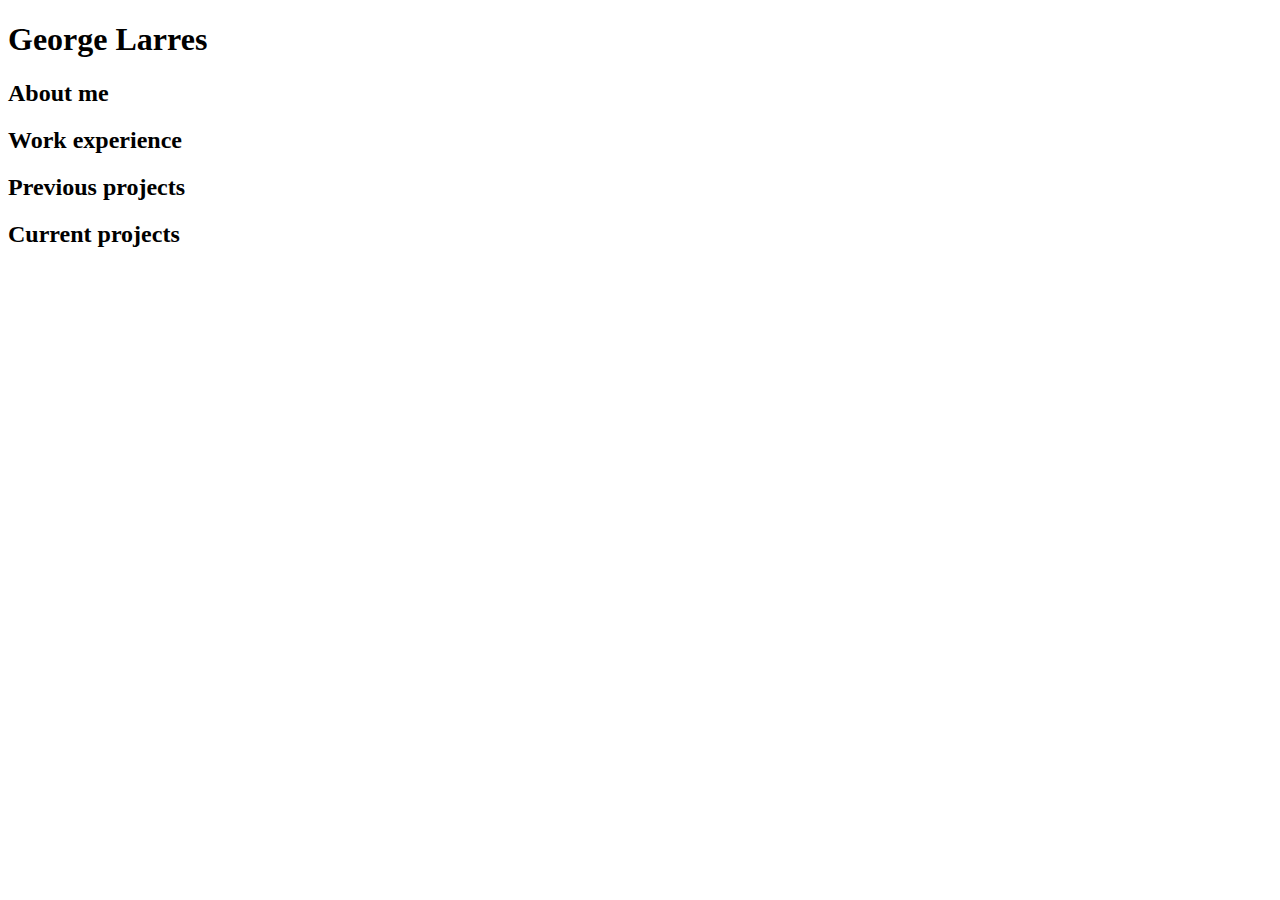
==== index.html @ 390d95f5 "Initial commit" ====
<!DOCTYPE html>
<html lang="en">

<head>
    <meta charset="UTF-8">
    <meta name="viewport" content="width=device-width, initial-scale=1.0">
    <title>George Larres</title>
    <link rel="stylesheet" href="style.css">
</head>

<body>
    <h1>George Larres</h1>
    <h2>About me</h2>
    <h2>Work experience</h2>
    <h2>Previous projects</h2>
    <h2>Current projects</h2>
</body>

</html>
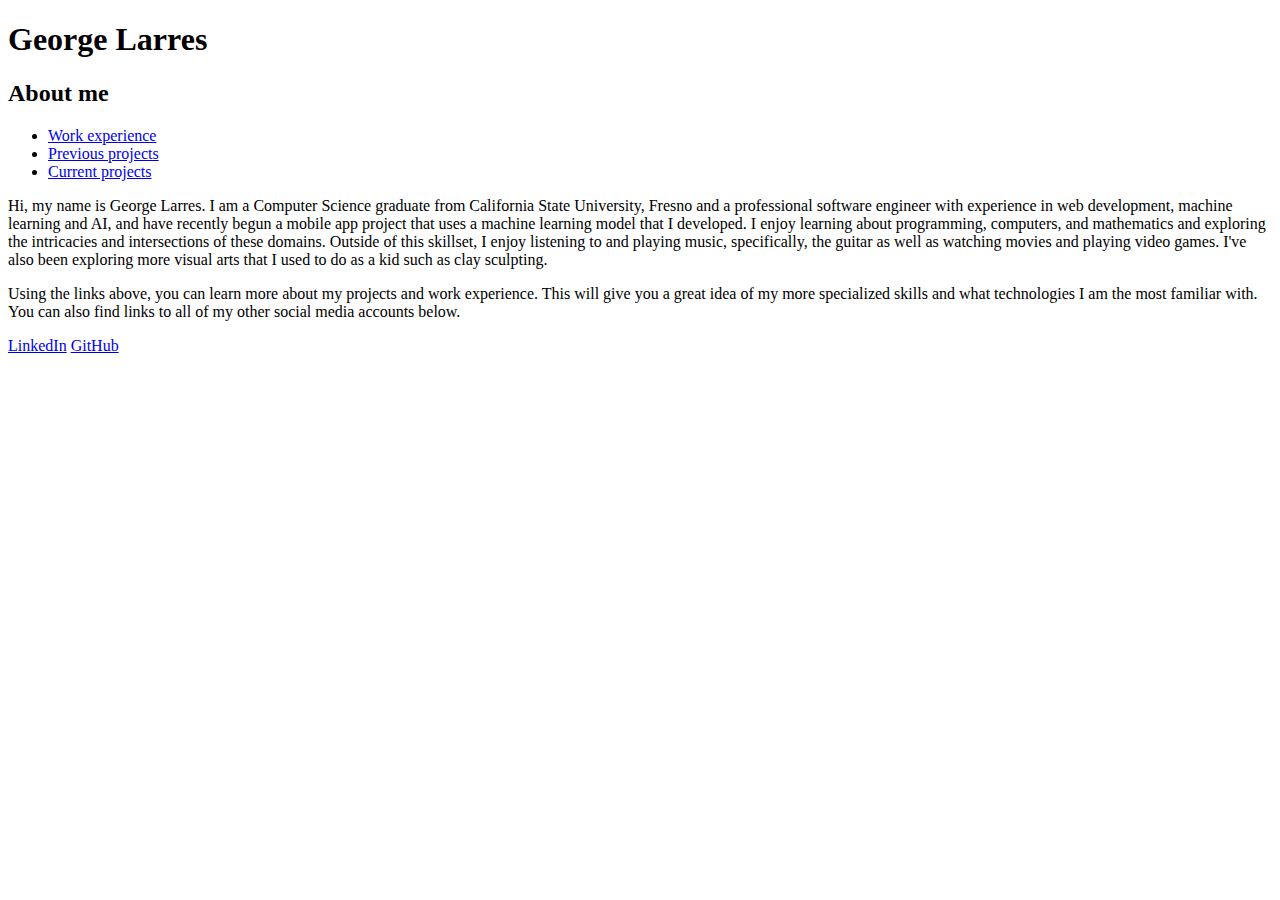
==== commit 15047243: "Added more content for main page and current projects page" ====
--- a/index.html
+++ b/index.html
@@ -11,9 +11,31 @@
 <body>
     <h1>George Larres</h1>
     <h2>About me</h2>
-    <h2>Work experience</h2>
-    <h2>Previous projects</h2>
-    <h2>Current projects</h2>
+    <ul class="navbar">
+        <li><a href="experience.html">Work experience</a></li>
+        <li><a href="prevprojects.html">Previous projects</a></li>
+        <li><a href="currprojects.html">Current projects</a></li>
+    </ul>
+    <div class="index-content">
+        <p class="p1">Hi, my name is George Larres. I am a Computer Science graduate from California State University,
+            Fresno and a
+            professional software engineer with experience in web development, machine learning and AI, and have
+            recently begun a mobile app project that uses a machine learning model that I developed. I enjoy learning
+            about programming, computers, and mathematics and exploring the intricacies and intersections of these
+            domains. Outside of this skillset, I enjoy listening to and playing music, specifically, the guitar as well
+            as watching movies and playing video games. I've also been exploring more visual arts that I used to do as a
+            kid such as clay sculpting.
+        </p>
+        <p class="p2">
+            Using the links above, you can learn more about my projects and work experience. This will give you a great
+            idea of my more specialized skills and what technologies
+            I am the most familiar with. You can also find links to all of my other social media accounts below.
+        </p>
+    </div>
+    <footer>
+        <a href="https://www.linkedin.com/in/george-larres/">LinkedIn</a>
+        <a href="https://github.com/Nerdeee">GitHub</a>
+    </footer>
 </body>
 
 </html>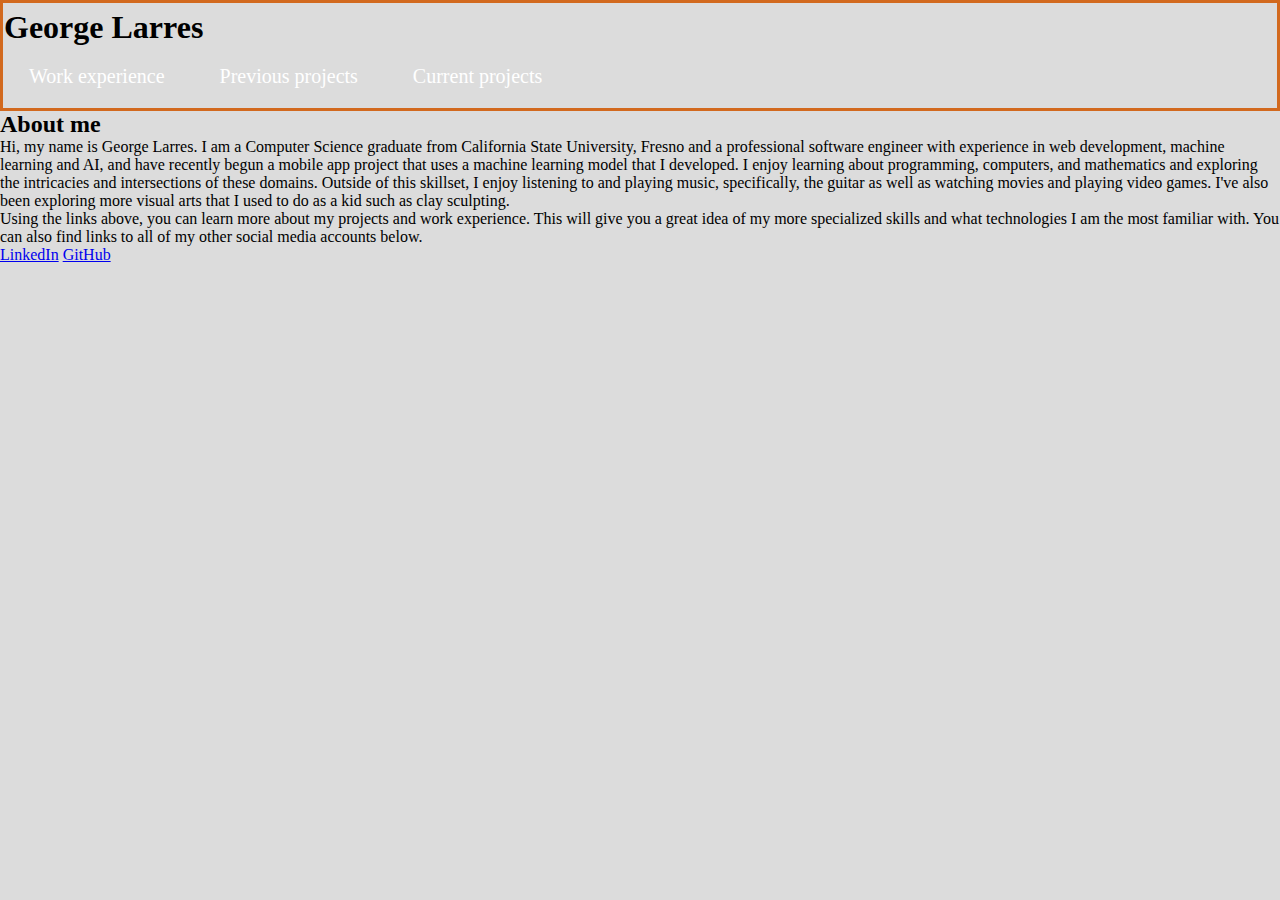
==== commit ee895c6b: "Added some styling and fixed the content of some of the pages" ====
--- a/index.html
+++ b/index.html
@@ -9,14 +9,16 @@
 </head>
 
 <body>
-    <h1>George Larres</h1>
+    <div class="topHeader">
+        <h1>George Larres</h1>
+        <ul class="navbar">
+            <li><a href="experience.html">Work experience</a></li>
+            <li><a href="prevprojects.html">Previous projects</a></li>
+            <li><a href="currprojects.html">Current projects</a></li>
+        </ul>
+    </div>
     <h2>About me</h2>
-    <ul class="navbar">
-        <li><a href="experience.html">Work experience</a></li>
-        <li><a href="prevprojects.html">Previous projects</a></li>
-        <li><a href="currprojects.html">Current projects</a></li>
-    </ul>
-    <div class="index-content">
+    <div class="indexContent">
         <p class="p1">Hi, my name is George Larres. I am a Computer Science graduate from California State University,
             Fresno and a
             professional software engineer with experience in web development, machine learning and AI, and have
--- a/style.css
+++ b/style.css
@@ -0,0 +1,49 @@
+* {
+    margin: 0;
+    padding: 0;
+}
+
+html,
+body {
+    background-color: gainsboro;
+    height: 100%;
+}
+
+h1 {
+    padding-right: 30px;
+    padding-top: 5px;
+    font-size: 32px;
+}
+
+.topHeader {
+    border-style: solid;
+    border-bottom-width: 3px;
+    border-bottom-color: lawngreen;
+    border-color: chocolate;
+    padding-top: 5px;
+    padding: 1px;
+}
+
+.navbar {
+    list-style-type: none;
+    display: flex;
+}
+
+.navbar a {
+    color: white;
+    text-decoration: none;
+    display: block;
+    padding: 14px 20px;
+}
+
+.navbar a:hover {
+    background-color: #575757;
+    border-radius: 4px;
+}
+
+.navbar li {
+    font-size: 20px;
+    padding: 5px;
+    padding-right: 10px;
+    margin: 0;
+}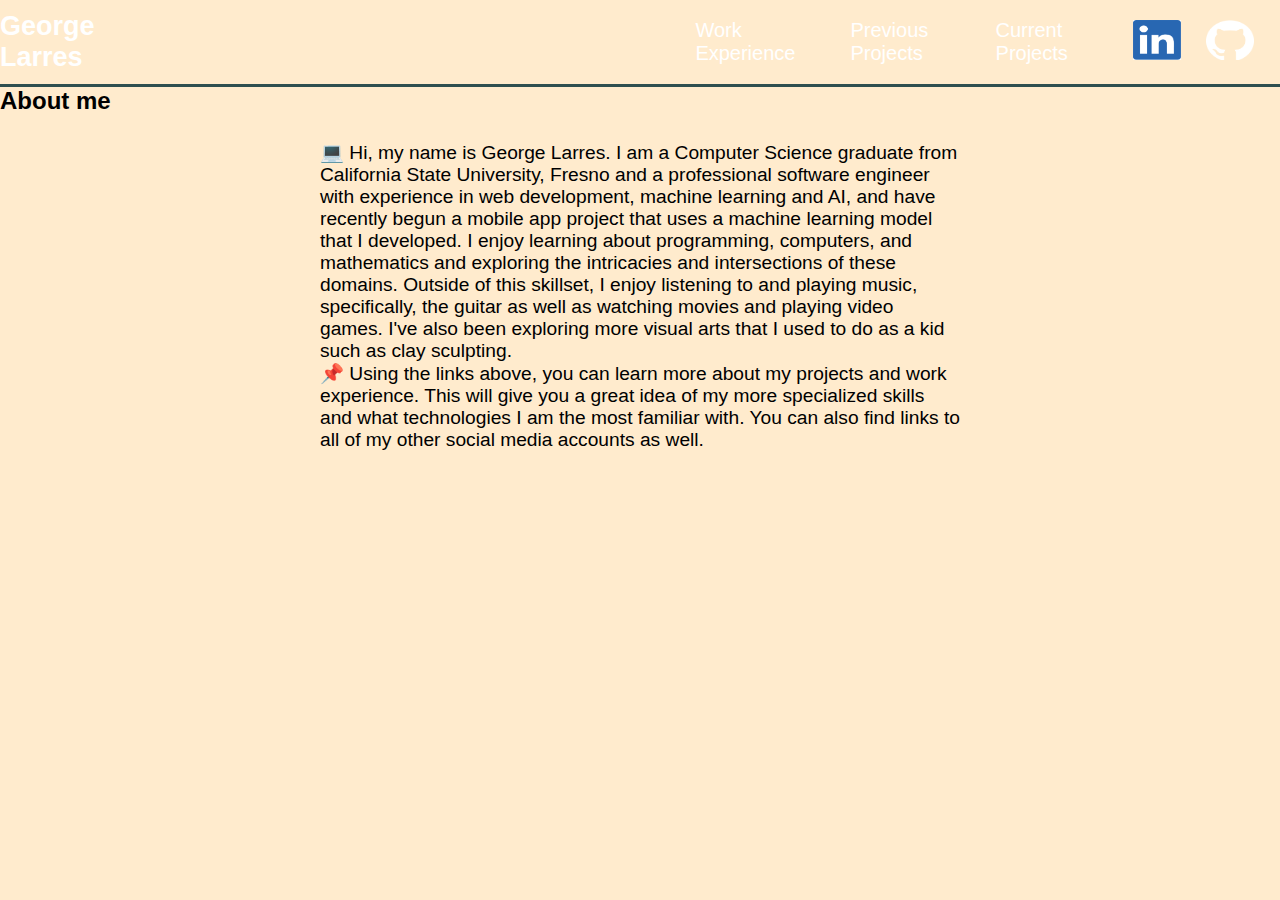
==== commit f4a8f107: "Added more styling and fixed the header / navbar for all pages" ====
--- a/index.html
+++ b/index.html
@@ -10,18 +10,22 @@
 
 <body>
     <div class="topHeader">
-        <h1>George Larres</h1>
+        <h1><a href="index.html">George Larres</a></h1>
         <ul class="navbar">
-            <li><a href="experience.html">Work experience</a></li>
-            <li><a href="prevprojects.html">Previous projects</a></li>
-            <li><a href="currprojects.html">Current projects</a></li>
+            <li><a href="experience.html">Work Experience</a></li>
+            <li><a href="prevprojects.html">Previous Projects</a></li>
+            <li><a href="currprojects.html">Current Projects</a></li>
         </ul>
+        <a href="https://www.linkedin.com/in/george-larres/" target="_blank"><img src="img/LI-In-Bug.png"
+                alt="LinkedIn logo"></a>
+        <a href="https://github.com/Nerdeee" target="_blank"><img src="img/github-mark-white.png" alt="GitHub logo"></a>
     </div>
-    <h2>About me</h2>
+    <h2 class="pageHeader">About me</h2>
     <div class="indexContent">
-        <p class="p1">Hi, my name is George Larres. I am a Computer Science graduate from California State University,
-            Fresno and a
-            professional software engineer with experience in web development, machine learning and AI, and have
+        <p class="p1">&#128187; Hi, my name is George Larres. I am a Computer Science graduate from California State
+            University,
+            Fresno and a professional software engineer with experience in web development, machine learning and AI, and
+            have
             recently begun a mobile app project that uses a machine learning model that I developed. I enjoy learning
             about programming, computers, and mathematics and exploring the intricacies and intersections of these
             domains. Outside of this skillset, I enjoy listening to and playing music, specifically, the guitar as well
@@ -29,15 +33,13 @@
             kid such as clay sculpting.
         </p>
         <p class="p2">
-            Using the links above, you can learn more about my projects and work experience. This will give you a great
+            &#128204; Using the links above, you can learn more about my projects and work experience. This will give
+            you
+            a great
             idea of my more specialized skills and what technologies
-            I am the most familiar with. You can also find links to all of my other social media accounts below.
+            I am the most familiar with. You can also find links to all of my other social media accounts as well.
         </p>
     </div>
-    <footer>
-        <a href="https://www.linkedin.com/in/george-larres/">LinkedIn</a>
-        <a href="https://github.com/Nerdeee">GitHub</a>
-    </footer>
 </body>
 
 </html>--- a/style.css
+++ b/style.css
@@ -1,32 +1,53 @@
 * {
+    margin: 0;
+    padding: 0;
+    font-family: Verdana, Geneva, Tahoma, sans-serif;
+}
+
+html,
+body {
+    background-color: blanchedalmond;
+    height: 100%;
+}
+
+.topHeader {
+    display: flex;
+    justify-content: flex-end;
+    align-items: center;
+    border-style: solid;
+    gap: 2%;
+    padding-right: 2%;
+    border-bottom-width: 3px;
+    border-width: 0px 0px 3px 0px;
+    border-bottom-color: darkslategrey;
+}
+
+.topHeader img {
+    width: 3em;
+    height: 2.5em;
     margin: 0;
     padding: 0;
 }
 
-html,
-body {
-    background-color: gainsboro;
-    height: 100%;
+.topHeader a:hover {
+    background-color: #575757;
+    border-radius: 4px;
 }
 
-h1 {
-    padding-right: 30px;
-    padding-top: 5px;
-    font-size: 32px;
+.topHeader h1 {
+    margin-right: 41%;
+    font-size: 27px;
 }
 
-.topHeader {
-    border-style: solid;
-    border-bottom-width: 3px;
-    border-bottom-color: lawngreen;
-    border-color: chocolate;
-    padding-top: 5px;
-    padding: 1px;
+h1 a {
+    text-decoration: none;
+    color: white;
 }
 
 .navbar {
     list-style-type: none;
     display: flex;
+    justify-content: center;
 }
 
 .navbar a {
@@ -46,4 +67,11 @@
     padding: 5px;
     padding-right: 10px;
     margin: 0;
+}
+
+.indexContent {
+    margin: 0 auto;
+    margin-top: 2%;
+    font-size: 120%;
+    width: 50%;
 }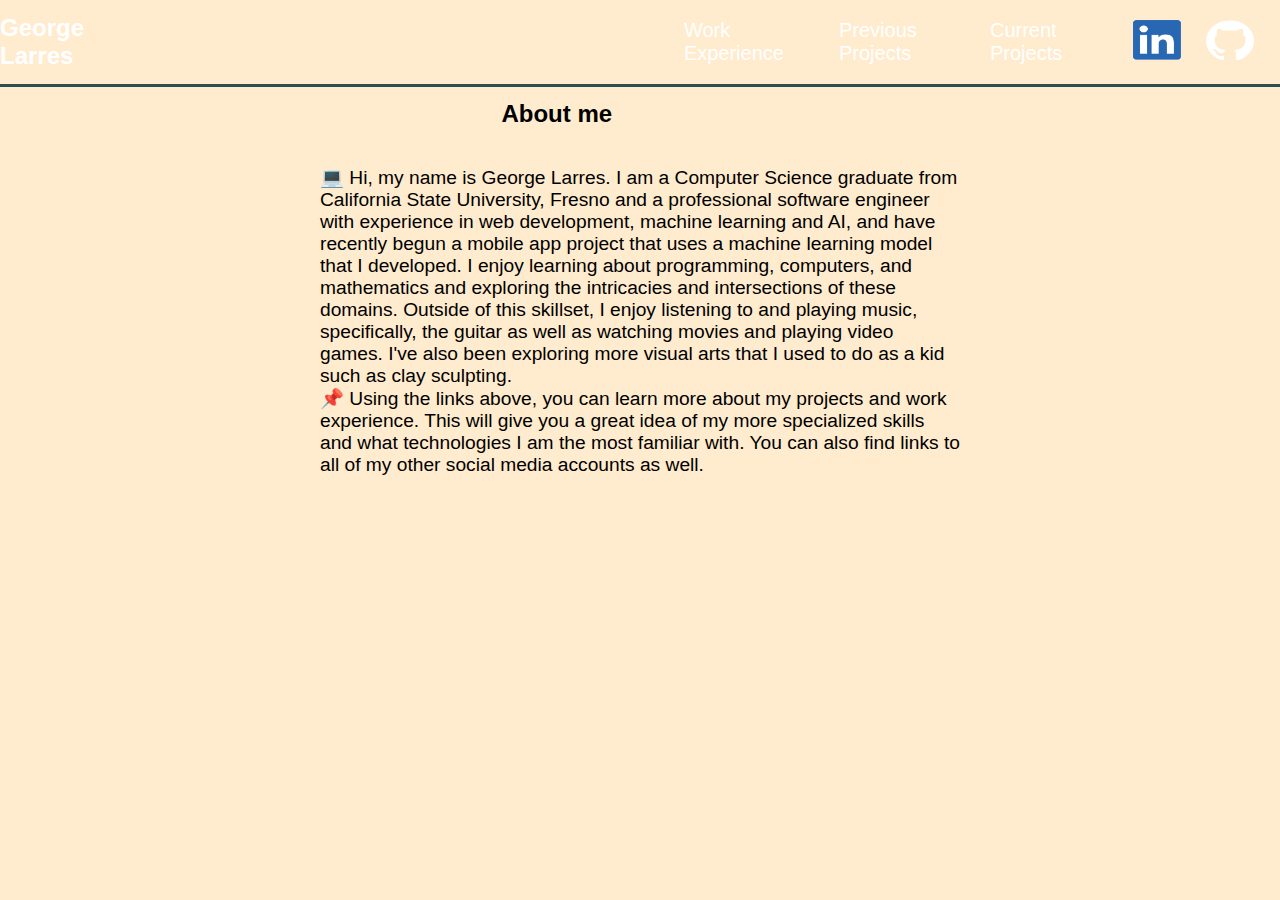
==== commit 191b58c0: "Added more styling" ====
--- a/index.html
+++ b/index.html
@@ -20,25 +20,32 @@
                 alt="LinkedIn logo"></a>
         <a href="https://github.com/Nerdeee" target="_blank"><img src="img/github-mark-white.png" alt="GitHub logo"></a>
     </div>
-    <h2 class="pageHeader">About me</h2>
-    <div class="indexContent">
-        <p class="p1">&#128187; Hi, my name is George Larres. I am a Computer Science graduate from California State
-            University,
-            Fresno and a professional software engineer with experience in web development, machine learning and AI, and
-            have
-            recently begun a mobile app project that uses a machine learning model that I developed. I enjoy learning
-            about programming, computers, and mathematics and exploring the intricacies and intersections of these
-            domains. Outside of this skillset, I enjoy listening to and playing music, specifically, the guitar as well
-            as watching movies and playing video games. I've also been exploring more visual arts that I used to do as a
-            kid such as clay sculpting.
-        </p>
-        <p class="p2">
-            &#128204; Using the links above, you can learn more about my projects and work experience. This will give
-            you
-            a great
-            idea of my more specialized skills and what technologies
-            I am the most familiar with. You can also find links to all of my other social media accounts as well.
-        </p>
+    <div class="content">
+        <h2 class="pageHeader">About me</h2>
+        <div class="indexContent">
+            <p class="p1">&#128187; Hi, my name is George Larres. I am a Computer Science graduate from California State
+                University,
+                Fresno and a professional software engineer with experience in web development, machine learning and AI,
+                and
+                have
+                recently begun a mobile app project that uses a machine learning model that I developed. I enjoy
+                learning
+                about programming, computers, and mathematics and exploring the intricacies and intersections of these
+                domains. Outside of this skillset, I enjoy listening to and playing music, specifically, the guitar as
+                well
+                as watching movies and playing video games. I've also been exploring more visual arts that I used to do
+                as a
+                kid such as clay sculpting.
+            </p>
+            <p class="p2">
+                &#128204; Using the links above, you can learn more about my projects and work experience. This will
+                give
+                you
+                a great
+                idea of my more specialized skills and what technologies
+                I am the most familiar with. You can also find links to all of my other social media accounts as well.
+            </p>
+        </div>
     </div>
 </body>
 
--- a/style.css
+++ b/style.css
@@ -36,7 +36,7 @@
 
 .topHeader h1 {
     margin-right: 41%;
-    font-size: 27px;
+    font-size: 1.5em;
 }
 
 h1 a {
@@ -69,9 +69,26 @@
     margin: 0;
 }
 
+.content {
+    display: grid;
+    place-items: center;
+}
+
 .indexContent {
     margin: 0 auto;
     margin-top: 2%;
     font-size: 120%;
     width: 50%;
+}
+
+/* Experience Page styling */
+
+.pageHeader {
+    margin-left: -13%;
+    margin-top: 1%;
+    margin-bottom: 1%;
+}
+
+.experienceName {
+    margin-left: -4%;
 }